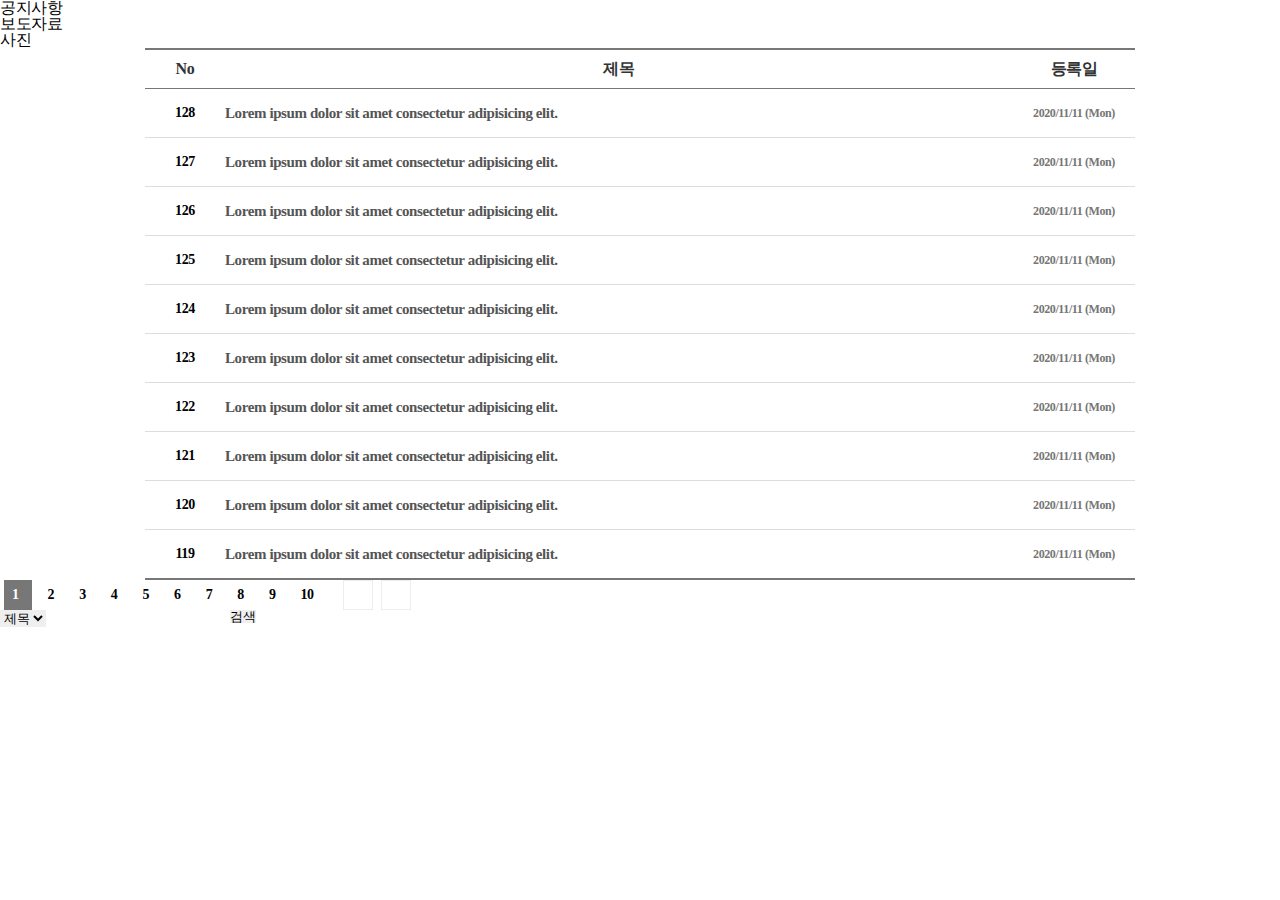
==== notice_index.html @ ac2e4c87 "update notice_index.html" ====
<!DOCTYPE html>
<html lang="ko">

<head>
    <meta charset="UTF-8">
    <meta name="viewport" content="width=device-width, initial-scale=1.0">
    <link href="css/common.css" rel="stylesheet" type="text/css">
    <script src="js/jquery-1.12.3.min.js"></script>
    <script src="js/slick.min.js"></script>
    <script src="js/common.js"></script>
    <title>Notice List</title>
</head>

<body>
    <div id="wrap">
        <div id="header">
        </div>
        <div id="container" class="sub">
            <section class="sub-intro pr">
                <div class="wrapper">
                    <!-- ※ Content Area Start ※ -->
                    <div class="cont notice oth_cmm">
                        <div class="tabs">
                            <ul>
                                <li class="on"><a href="index.html">공지사항</a></li>
                                <li><a href="/pr/press/index.html">보도자료</a></li>
                                <li><a href="/pr/photo/index.html">사진</a></li>
                            </ul>
                        </div>
                        <div class="article_warea">
                            <!-- 게시판 시작-->
                            <div class="sct_tblarea">
                                <table cellspacing="0" class="sct_tbl">
                                    <caption>
                                        <strong>공지사항 목록</strong><!-- 표의 제목 -->
                                        <p>번호, 제목, 등록일의 정보를 제공</p><!-- 표의 요약정보 -->
                                    </caption>

                                    <colgroup>
                                        <col width="80px">
                                        <col width="*">
                                        <col width="122px">
                                    </colgroup>
                                    <thead>
                                        <tr>
                                            <th scope="col">No</th>
                                            <th scope="col">제목</th>
                                            <th scope="col">등록일</th>
                                        </tr>
                                    </thead>
                                    <tbody>
                                        <tr>
                                            <td>128</td>
                                            <td class="td_tit">
                                                <div class="in">
                                                    <div class="t_tit">
                                                        <a href="#"><strong>Lorem ipsum dolor sit amet consectetur adipisicing elit.</strong></a>
                                                    </div>
                                                </div>
                                            </td>
                                            <td class="date">
                                                <div class="in">2020/11/11 (Mon) </div>
                                            </td>
                                        </tr>
                                        <tr>
                                            <td>127</td>
                                            <td class="td_tit">
                                                <div class="in">
                                                    <div class="t_tit">
                                                        <a href="#"><strong>Lorem ipsum dolor sit amet consectetur adipisicing elit.</strong></a>
                                                    </div>
                                                </div>
                                            </td>
                                            <td class="date">
                                                <div class="in">2020/11/11 (Mon) </div>
                                            </td>
                                        </tr>
                                        <tr>
                                            <td>126</td>
                                            <td class="td_tit">
                                                <div class="in">
                                                    <div class="t_tit">
                                                        <a href="#"><strong>Lorem ipsum dolor sit amet consectetur adipisicing elit.</strong></a>
                                                    </div>
                                                </div>
                                            </td>
                                            <td class="date">
                                                <div class="in">2020/11/11 (Mon) </div>
                                            </td>
                                        </tr>
                                        <tr>
                                            <td>125</td>
                                            <td class="td_tit">
                                                <div class="in">
                                                    <div class="t_tit">
                                                        <a href="#"><strong>Lorem ipsum dolor sit amet consectetur adipisicing elit.</strong></a>
                                                    </div>
                                                </div>
                                            </td>
                                            <td class="date">
                                                <div class="in">2020/11/11 (Mon) </div>
                                            </td>
                                        </tr>
                                        <tr>
                                            <td>124</td>
                                            <td class="td_tit">
                                                <div class="in">
                                                    <div class="t_tit">
                                                        <a href="#"><strong>Lorem ipsum dolor sit amet consectetur adipisicing elit.</strong></a>
                                                    </div>
                                                </div>
                                            </td>
                                            <td class="date">
                                                <div class="in">2020/11/11 (Mon) </div>
                                            </td>
                                        </tr>
                                        <tr>
                                            <td>123</td>
                                            <td class="td_tit">
                                                <div class="in">
                                                    <div class="t_tit">
                                                        <a href="#"><strong>Lorem ipsum dolor sit amet consectetur adipisicing elit.</strong></a>
                                                    </div>
                                                </div>
                                            </td>
                                            <td class="date">
                                                <div class="in">2020/11/11 (Mon) </div>
                                            </td>
                                        </tr>
                                        <tr>
                                            <td>122</td>
                                            <td class="td_tit">
                                                <div class="in">
                                                    <div class="t_tit">
                                                        <a href="#"><strong>Lorem ipsum dolor sit amet consectetur adipisicing elit.</strong></a>
                                                    </div>
                                                </div>
                                            </td>
                                            <td class="date">
                                                <div class="in">2020/11/11 (Mon) </div>
                                            </td>
                                        </tr>
                                        <tr>
                                            <td>121</td>
                                            <td class="td_tit">
                                                <div class="in">
                                                    <div class="t_tit">
                                                        <a href="#"><strong>Lorem ipsum dolor sit amet consectetur adipisicing elit.</strong></a>
                                                    </div>
                                                </div>
                                            </td>
                                            <td class="date">
                                                <div class="in">2020/11/11 (Mon) </div>
                                            </td>
                                        </tr>
                                        <tr>
                                            <td>120</td>
                                            <td class="td_tit">
                                                <div class="in">
                                                    <div class="t_tit">
                                                        <a href="#"><strong>Lorem ipsum dolor sit amet consectetur adipisicing elit.</strong></a>
                                                    </div>
                                                </div>
                                            </td>
                                            <td class="date">
                                                <div class="in">2020/11/11 (Mon) </div>
                                            </td>
                                        </tr>
                                        <tr>
                                            <td>119</td>
                                            <td class="td_tit">
                                                <div class="in">
                                                    <div class="t_tit">
                                                        <a href="#"><strong>Lorem ipsum dolor sit amet consectetur adipisicing elit.</strong></a>
                                                    </div>
                                                </div>
                                            </td>
                                            <td class="date">
                                                <div class="in">2020/11/11 (Mon) </div>
                                            </td>
                                        </tr>
                                    </tbody>
                                </table>
                            </div>
                            <div class="page">
                                <a href="#none" data-page-num="1" class="current">1</a>
                                <a href="#none" data-page-num="2">2</a>
                                <a href="#none" data-page-num="3">3</a>
                                <a href="#none" data-page-num="4">4</a>
                                <a href="#none" data-page-num="5">5</a>
                                <a href="#none" data-page-num="6">6</a>
                                <a href="#none" data-page-num="7">7</a>
                                <a href="#none" data-page-num="8">8</a>
                                <a href="#none" data-page-num="9">9</a>
                                <a href="#none" data-page-num="10">10</a>
                                <a href="#none" data-page-num="11" class="btn_page btn_next"><span class="sp_tinfo">다음 페이지</span></a>
                                <a href="#none" data-page-num="13" class="btn_page btn_last"><span class="sp_tinfo">맨마지막 페이지</span></a>
                            </div>
                            
                            <!-- 게시판 끝-->
                            <div class="wrap-search">
                                <label for="opt" class="blind">검색 구분</label>
                                <select name="opt" id="opt">
                                    <option value="1">제목</option>
                                    <option value="2">내용</option>
                                </select>
                                <label for="keyword" class="blind">검색어 입력</label>
                                <input name="keyword" id="keyword" type="text">
                                <button type="button" id="btnSearch" name="btnSearch">검색</button>
                            </div>
                        </div>
                    </div>
                    <!-- ※ Content Area End ※ -->
                </div>
            </section>
        </div>
        <footer id="footer">
        </footer>
    </div>
</body>

</html>
---- css/common.css ----
@charset "UTF-8";

/* 초기화 */
* {margin: 0; padding: 0; line-height: 1; vertical-align: top; border: 0;}
article, aside, details, figcaption, figure, footer, header, hgroup, menu, nav, section {display: block;}
body {font-family: 'notokr-demilight'; font-size: 16px; letter-spacing: -.025em;}
a {color: inherit; text-decoration: none;}
ol, ul, dl {list-style: none;}
h1, h2, h3, h4, h5, h6 {font-weight: normal;}
img, video {border: 0 none; vertical-align: bottom;}
table {border-collapse: collapse; border-spacing: 0;}
table caption {position: absolute; overflow: hidden; clip: rect(0 0 0 0); width: 1px; height: 1px; margin: -1px;}
button span {position: relative;}
.ellipsis-multi {text-overflow: ellipsis; overflow: hidden; display: -webkit-box !important; -webkit-line-clamp: 2; -webkit-box-orient: vertical; word-wrap: break-word;}
.ellipsis {overflow: hidden; text-overflow: ellipsis; white-space: nowrap;}
.blind {position: absolute; overflow: hidden; clip: rect(0 0 0 0); width: 1px; height: 1px; margin: -1px;}

.article_warea {text-align: left;}
.sp_tinfo, .inform_schtype .sel_deswrap a.sel_des_layer {display: inline-block; overflow: hidden; width: auto; height: 10px; background: url("../images/sp_info.png") no-repeat; line-height: 999px; vertical-align: top;}
.sct_tblarea {width: 990px; margin: 0 auto;}
.sct_tbl, .sct_tbl th, .sct_tbl td {margin: 0; padding: 0; border: 0 none;}
.sct_tbl {width: 100%; border: 2px solid #777; border-right: 0 none; border-left: 0 none; border-collapse: collapse; table-layout: fixed; border-spacing: 0;}
.sct_tbl .w1 {width: 80px;}
.sct_tbl .w2 {width: 182px;}
.sct_tbl .w3 {width: 122px;}
.sct_tbl th {padding: 11px 0; border-bottom: 1px solid #777; color: #333; text-align: center;}
.sct_tbl tr:first-child td {border-top: 0 none;}
.sct_tbl .on td {background: #f7f7f7;}
.sct_tbl td {padding: 14px 0; border-top: 1px solid #ddd; line-height: 20px; vertical-align: middle; text-align: center; font-size: 14px; font-weight: bold;}
.sct_tbl td a:hover {color: #0f50a5;}
.sct_tbl td.td_tit {text-align: left;}
.sct_tbl td.td_tit:first-child {padding-left: 13px;}
.sct_tbl td.type {font-size: 0; line-height: 0;}
.sct_tbl td.date {font-size: 12px; color: #767676;}
.sct_tbl td.pic {padding: 14px 0;}

.sct_tbl td .img_type {margin: 0 auto; vertical-align: middle; display: inline-block; position: relative; width: 120px; min-height: 80px; background: url("../images/ico_.png") no-repeat 50% 50%;}
.sct_tbl td .img_type img {width: 120px; vertical-align: middle; min-height: 80px; background: #FFF;}
.sct_tbl td .img_type .bor {display: inline-block; position: absolute; left: 0; top: 0; right: 0; bottom: 0; border: 1px solid #000; opacity: .1; filter: alpha(opacity=10); vertical-align: middle;}
.sct_tbl td .t_tit {font-size: 15px;color: #555;line-height: 1;vertical-align: top;}
.sct_tbl td .t_tit strong {font-weight: bold;}
.sct_tbl td .t_txt {margin-top: 7px; font-size: 15px; color: #767676;}
.sct_tbl td .ico_new {width: 21px; height: 5px; margin: 0 0 0 5px; background-position: -68px 0;}

.article_warea .page a, .page span {display: inline-block; min-width: 12px; padding: 0 7px; height: 28px; border: 1px solid #fff; font-size: 14px; font-weight: 600; line-height: 28px; vertical-align: top;}
.article_warea .page a {cursor: pointer;}
.article_warea .page a:hover {color: #777;}
.article_warea .page .current {margin: 0 4px; border-color: #777; background-color: #777; color: #fff;}
.article_warea .page .current:hover {color: #fff;}
.article_warea .page .btn_page {margin: 0 2px; border-color: #ededed; width: 28px; padding: 0;}
.article_warea .page .btn_page .sp_tinfo {margin: 11px 0 0; border: 0 none; line-height: 999px;}
.article_warea .page .btn_first .sp_tinfo {width: 9px; height: 7px; background-position: -100px 0; padding: 0; min-width: auto;}
.article_warea .page .btn_prev {margin-right: 18px;}
.article_warea .page .btn_prev .sp_tinfo {width: 4px; height: 7px; background-position: -100px 0; padding: 0; min-width: auto;}
.article_warea .page .btn_next {margin-left: 18px;}
.article_warea .page .btn_next .sp_tinfo {width: 4px; height: 7px; background-position: -110px 0; padding: 0; min-width: auto;}
.article_warea .page .btn_last .sp_tinfo {width: 9px; height: 7px; background-position: -110px 0; padding: 0;}
.article_warea .press_type {display: inline-block; overflow: hidden; width: 53px; height: 17px; background: url("../images/sp_pressbtn.png") no-repeat; line-height: 999px; vertical-align: top;}

.view_wrap {border-top: 2px solid #0c4da1;}
.view_tit {width: 100%; padding: 17px 0; border-bottom: 1px solid #ddd;}
.view_tit:after {display: block; clear: both; content: '';}
.vt_left {float: left;}
.vtl_tit {font-size: 18px; color: #333;}
.vtl_txt {margin-top: 10px; font-size: 12px; color: #767676;}
.vt_right {display: inline; float: right;}
.vtl_date {margin-top: 4px; font-size: 12px; color: #767676;}
.view_cont {padding: 30px 0;}
.view_img {width: auto; margin-bottom: 30px; zoom: 1;}
.view_img:after {display: block; clear: both; content: '';}
.view_img img {/* width: 120px; */ width: 100%;}
.view_img li {float: left; margin-right: 10px;}
.view_img li .img_w {display: inline-block; position: relative; vertical-align: top;}
.view_img li .img_w .ico_oview {position: absolute; right: 3px; bottom: 3px; width: 24px; height: 23px; background-position: -16px -94px;}
.view_txt {font-size: 15px;line-height: 1.4 !important;color: #555;}

.oth_page {width: auto; border: 1px solid #ddd; border-left: 0 none; border-right: 0 none; zoom: 1;}
.oth_page:after {display: block; clear: both; content: '';}
.oth_page li {float: left; width: 50%; font-size: 13px; text-align: right;}
.oth_page li .box {position: relative; padding: 20px 50px 20px 10px; color: #767676;}
.oth_page li .box a {color: #767676;}
.oth_page li .box a.page_btn {font-size: 0;}
.oth_page li .box a:hover {text-decoration: underline; color: #0f50a5;}
.oth_page li .page_btn {position: absolute; top: 14px; right: 10px; width: 28px; height: 28px; border: 1px solid #ededed; text-align: center;}
.oth_page li .page_btn:hover {background-color: #0c4da1;}
.oth_page li .page_btn .sp_tinfo {width: 4px; height: 7px; margin-top: 11px;}
.oth_page li .page_prev .sp_tinfo {background-position: -100px 0;}
.oth_page li .page_prev:hover .sp_tinfo {background-position: -100px -8px;}
.oth_page li .page_next .sp_tinfo {background-position: -110px 0;}
.oth_page li .page_next:hover .sp_tinfo {background-position: -110px -8px;}
.oth_page li .bor {display: inline-block; overflow: hidden; position: absolute; left: 0; top: 0; bottom: 0; width: 1px; background: #ddd; line-height: 999px; vertical-align: top;}
.oth_page li .box_in {display: block; position: relative; vertical-align: top;}
.oth_page li .box_in.ico_y {padding-left: 63px;}
.oth_page li .pn_type {position: absolute; right: 100%; top: 0; margin-right: 10px;}
.oth_page li:first-child {text-align: left;}
.oth_page li:first-child .box {padding: 20px 10px 20px 50px;}
.oth_page li:first-child .box .page_btn {right: auto; left: 10px;}
.oth_page li:first-child .box .bor {display: none;}

.v_btn {display: inline-block; padding: 0 16px; background: #0c4da1; font-size: 15px; line-height: 37px; color: #fff; vertical-align: top;}
.v_btn:hover {color: #fff; text-decoration: none;}
.view_btnarea {width: 100%; margin-top: 20px;}
.view_btnarea:after {display: block; clear: both; content: '';}
.view_rbtn {display: inline; float: right;}
.photo_wrap {border: 2px solid #777; border-left: 0 none; border-right: 0 none;}
.photo_article {margin: 0 auto; width: 940px; padding: 20px 0; border-top: 1px solid #ddd;}
.photo_article:first-child {border-top: 0 none;}

.pa_list {width: auto; margin-left: -24px; zoom: 1;}
.pa_list:after {display: block; clear: both; content: '';}
.pa_list li {position:relative;float: left; width: 216px; margin-left: 24px; padding-bottom: 10px; font-size: 13px; color: #333; text-align: center; cursor: pointer;}
.pa_list li .pic {display: inline-block;vertical-align: top;}
.pa_list li .pic img {width: 216px;}
.pa_list li.type2 .pic img {width: 216px; height: 324px;}
.pa_list li.type3 .pic img {width: 216px; height: 216px;}
.pa_list li.type4 .pic {width: 216px; height: 144px; background: #f8f8f8;}
.pa_list li.type4 .pic img {width: 95px; height: 144px;}
.pa_list li.type5 .pic {width: 216px; height: 324px; background: #f8f8f8;}
.pa_list li.type5 .pic img {width: 216px; height: 144px; margin: 90px 0;}
.pa_list li .pic:hover .cc_ellip_in {color: #0f50a5; text-decoration: underline;}
.pa_list li a {color: #333;}
.pa_list li .txt {display: block;margin: 5px 0 3px;text-align: left;line-height: 1.5;}
.pa_list li .date {display: block;text-align:right;}
.pa_list li .download {display: block;height: 30px;text-align:right;}
.pa_list li .download button{position:absolute;right:0;bottom: 0;cursor: pointer;}
/*.pa_list li .ico_new {position: absolute; left: 100%; top: 0; width: 21px; height: 5px; margin: 5px 0 0 5px; background-position: -68px 0;}*/
.pa_list li .ico_new {width: 21px; height: 5px; margin: 0 0 5px 5px; background-position: -68px 0;}
.pa_list.type2 .pic .cc_ellip_in, .pa_list.type2 .pic:hover .cc_ellip_in {color: #0f50a5; text-decoration: underline;}
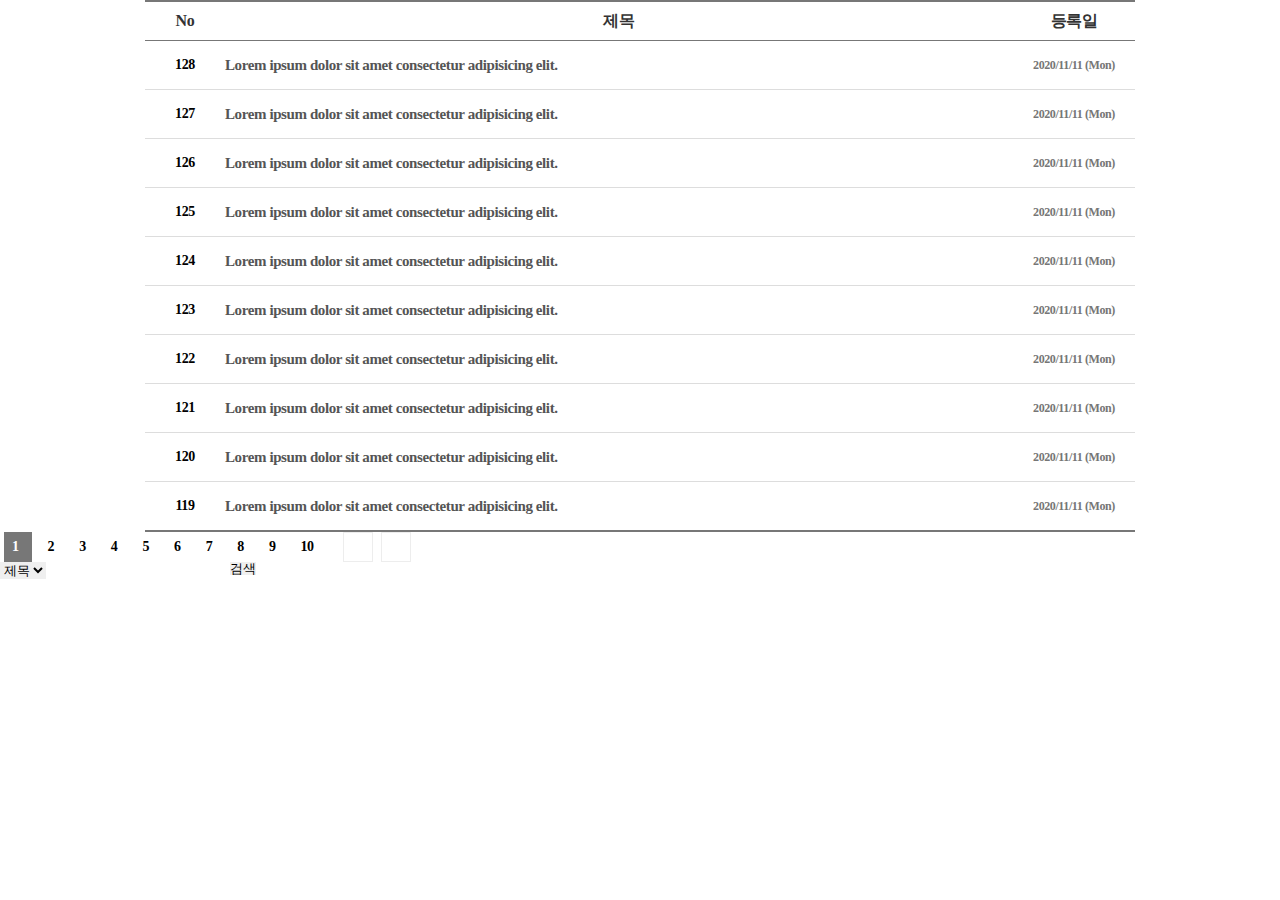
==== commit 73de09e6: "update press_index.html" ====
--- a/notice_index.html
+++ b/notice_index.html
@@ -20,13 +20,6 @@
                 <div class="wrapper">
                     <!-- ※ Content Area Start ※ -->
                     <div class="cont notice oth_cmm">
-                        <div class="tabs">
-                            <ul>
-                                <li class="on"><a href="index.html">공지사항</a></li>
-                                <li><a href="/pr/press/index.html">보도자료</a></li>
-                                <li><a href="/pr/photo/index.html">사진</a></li>
-                            </ul>
-                        </div>
                         <div class="article_warea">
                             <!-- 게시판 시작-->
                             <div class="sct_tblarea">
@@ -196,7 +189,7 @@
                                 <a href="#none" data-page-num="11" class="btn_page btn_next"><span class="sp_tinfo">다음 페이지</span></a>
                                 <a href="#none" data-page-num="13" class="btn_page btn_last"><span class="sp_tinfo">맨마지막 페이지</span></a>
                             </div>
-                            
+
                             <!-- 게시판 끝-->
                             <div class="wrap-search">
                                 <label for="opt" class="blind">검색 구분</label>
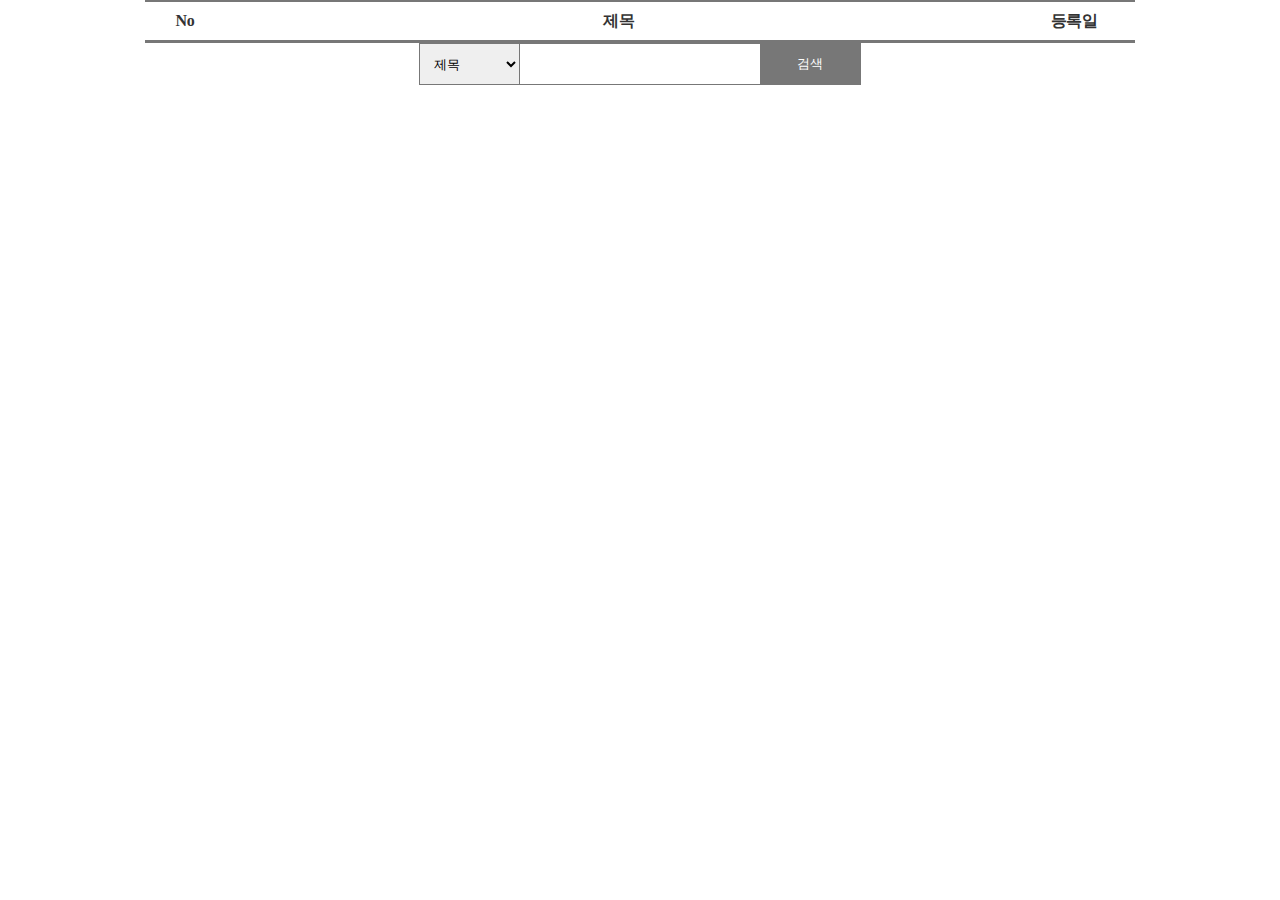
==== commit fa3704f0: "update html" ====
--- a/notice_index.html
+++ b/notice_index.html
@@ -6,8 +6,6 @@
     <meta name="viewport" content="width=device-width, initial-scale=1.0">
     <link href="css/common.css" rel="stylesheet" type="text/css">
     <script src="js/jquery-1.12.3.min.js"></script>
-    <script src="js/slick.min.js"></script>
-    <script src="js/common.js"></script>
     <title>Notice List</title>
 </head>
 
@@ -20,15 +18,14 @@
                 <div class="wrapper">
                     <!-- ※ Content Area Start ※ -->
                     <div class="cont notice oth_cmm">
-                        <div class="article_warea">
+                        <div class="article_warea qi_area ui2">
                             <!-- 게시판 시작-->
                             <div class="sct_tblarea">
                                 <table cellspacing="0" class="sct_tbl">
                                     <caption>
-                                        <strong>공지사항 목록</strong><!-- 표의 제목 -->
-                                        <p>번호, 제목, 등록일의 정보를 제공</p><!-- 표의 요약정보 -->
+                                         <strong>공지사항 목록</strong><!-- 표의 제목 -->
+                                          <p>번호, 제목, 등록일의 정보를 제공</p><!-- 표의 요약정보 -->
                                     </caption>
-
                                     <colgroup>
                                         <col width="80px">
                                         <col width="*">
@@ -41,155 +38,10 @@
                                             <th scope="col">등록일</th>
                                         </tr>
                                     </thead>
-                                    <tbody>
-                                        <tr>
-                                            <td>128</td>
-                                            <td class="td_tit">
-                                                <div class="in">
-                                                    <div class="t_tit">
-                                                        <a href="#"><strong>Lorem ipsum dolor sit amet consectetur adipisicing elit.</strong></a>
-                                                    </div>
-                                                </div>
-                                            </td>
-                                            <td class="date">
-                                                <div class="in">2020/11/11 (Mon) </div>
-                                            </td>
-                                        </tr>
-                                        <tr>
-                                            <td>127</td>
-                                            <td class="td_tit">
-                                                <div class="in">
-                                                    <div class="t_tit">
-                                                        <a href="#"><strong>Lorem ipsum dolor sit amet consectetur adipisicing elit.</strong></a>
-                                                    </div>
-                                                </div>
-                                            </td>
-                                            <td class="date">
-                                                <div class="in">2020/11/11 (Mon) </div>
-                                            </td>
-                                        </tr>
-                                        <tr>
-                                            <td>126</td>
-                                            <td class="td_tit">
-                                                <div class="in">
-                                                    <div class="t_tit">
-                                                        <a href="#"><strong>Lorem ipsum dolor sit amet consectetur adipisicing elit.</strong></a>
-                                                    </div>
-                                                </div>
-                                            </td>
-                                            <td class="date">
-                                                <div class="in">2020/11/11 (Mon) </div>
-                                            </td>
-                                        </tr>
-                                        <tr>
-                                            <td>125</td>
-                                            <td class="td_tit">
-                                                <div class="in">
-                                                    <div class="t_tit">
-                                                        <a href="#"><strong>Lorem ipsum dolor sit amet consectetur adipisicing elit.</strong></a>
-                                                    </div>
-                                                </div>
-                                            </td>
-                                            <td class="date">
-                                                <div class="in">2020/11/11 (Mon) </div>
-                                            </td>
-                                        </tr>
-                                        <tr>
-                                            <td>124</td>
-                                            <td class="td_tit">
-                                                <div class="in">
-                                                    <div class="t_tit">
-                                                        <a href="#"><strong>Lorem ipsum dolor sit amet consectetur adipisicing elit.</strong></a>
-                                                    </div>
-                                                </div>
-                                            </td>
-                                            <td class="date">
-                                                <div class="in">2020/11/11 (Mon) </div>
-                                            </td>
-                                        </tr>
-                                        <tr>
-                                            <td>123</td>
-                                            <td class="td_tit">
-                                                <div class="in">
-                                                    <div class="t_tit">
-                                                        <a href="#"><strong>Lorem ipsum dolor sit amet consectetur adipisicing elit.</strong></a>
-                                                    </div>
-                                                </div>
-                                            </td>
-                                            <td class="date">
-                                                <div class="in">2020/11/11 (Mon) </div>
-                                            </td>
-                                        </tr>
-                                        <tr>
-                                            <td>122</td>
-                                            <td class="td_tit">
-                                                <div class="in">
-                                                    <div class="t_tit">
-                                                        <a href="#"><strong>Lorem ipsum dolor sit amet consectetur adipisicing elit.</strong></a>
-                                                    </div>
-                                                </div>
-                                            </td>
-                                            <td class="date">
-                                                <div class="in">2020/11/11 (Mon) </div>
-                                            </td>
-                                        </tr>
-                                        <tr>
-                                            <td>121</td>
-                                            <td class="td_tit">
-                                                <div class="in">
-                                                    <div class="t_tit">
-                                                        <a href="#"><strong>Lorem ipsum dolor sit amet consectetur adipisicing elit.</strong></a>
-                                                    </div>
-                                                </div>
-                                            </td>
-                                            <td class="date">
-                                                <div class="in">2020/11/11 (Mon) </div>
-                                            </td>
-                                        </tr>
-                                        <tr>
-                                            <td>120</td>
-                                            <td class="td_tit">
-                                                <div class="in">
-                                                    <div class="t_tit">
-                                                        <a href="#"><strong>Lorem ipsum dolor sit amet consectetur adipisicing elit.</strong></a>
-                                                    </div>
-                                                </div>
-                                            </td>
-                                            <td class="date">
-                                                <div class="in">2020/11/11 (Mon) </div>
-                                            </td>
-                                        </tr>
-                                        <tr>
-                                            <td>119</td>
-                                            <td class="td_tit">
-                                                <div class="in">
-                                                    <div class="t_tit">
-                                                        <a href="#"><strong>Lorem ipsum dolor sit amet consectetur adipisicing elit.</strong></a>
-                                                    </div>
-                                                </div>
-                                            </td>
-                                            <td class="date">
-                                                <div class="in">2020/11/11 (Mon) </div>
-                                            </td>
-                                        </tr>
-                                    </tbody>
+                                    <tbody></tbody>
                                 </table>
                             </div>
-                            <div class="page">
-                                <a href="#none" data-page-num="1" class="current">1</a>
-                                <a href="#none" data-page-num="2">2</a>
-                                <a href="#none" data-page-num="3">3</a>
-                                <a href="#none" data-page-num="4">4</a>
-                                <a href="#none" data-page-num="5">5</a>
-                                <a href="#none" data-page-num="6">6</a>
-                                <a href="#none" data-page-num="7">7</a>
-                                <a href="#none" data-page-num="8">8</a>
-                                <a href="#none" data-page-num="9">9</a>
-                                <a href="#none" data-page-num="10">10</a>
-                                <a href="#none" data-page-num="11" class="btn_page btn_next"><span class="sp_tinfo">다음 페이지</span></a>
-                                <a href="#none" data-page-num="13" class="btn_page btn_last"><span class="sp_tinfo">맨마지막 페이지</span></a>
-                            </div>
-
+                            <div class="page"></div>
                             <!-- 게시판 끝-->
                             <div class="wrap-search">
                                 <label for="opt" class="blind">검색 구분</label>
--- a/css/common.css
+++ b/css/common.css
@@ -33,15 +33,13 @@
 .sct_tbl td.type {font-size: 0; line-height: 0;}
 .sct_tbl td.date {font-size: 12px; color: #767676;}
 .sct_tbl td.pic {padding: 14px 0;}
-
 .sct_tbl td .img_type {margin: 0 auto; vertical-align: middle; display: inline-block; position: relative; width: 120px; min-height: 80px; background: url("../images/ico_.png") no-repeat 50% 50%;}
 .sct_tbl td .img_type img {width: 120px; vertical-align: middle; min-height: 80px; background: #FFF;}
 .sct_tbl td .img_type .bor {display: inline-block; position: absolute; left: 0; top: 0; right: 0; bottom: 0; border: 1px solid #000; opacity: .1; filter: alpha(opacity=10); vertical-align: middle;}
-.sct_tbl td .t_tit {font-size: 15px;color: #555;line-height: 1;vertical-align: top;}
+.sct_tbl td .t_tit {font-size: 15px; color: #555; line-height: 1; vertical-align: top;}
 .sct_tbl td .t_tit strong {font-weight: bold;}
 .sct_tbl td .t_txt {margin-top: 7px; font-size: 15px; color: #767676;}
 .sct_tbl td .ico_new {width: 21px; height: 5px; margin: 0 0 0 5px; background-position: -68px 0;}
-
 .article_warea .page a, .page span {display: inline-block; min-width: 12px; padding: 0 7px; height: 28px; border: 1px solid #fff; font-size: 14px; font-weight: 600; line-height: 28px; vertical-align: top;}
 .article_warea .page a {cursor: pointer;}
 .article_warea .page a:hover {color: #777;}
@@ -56,7 +54,6 @@
 .article_warea .page .btn_next .sp_tinfo {width: 4px; height: 7px; background-position: -110px 0; padding: 0; min-width: auto;}
 .article_warea .page .btn_last .sp_tinfo {width: 9px; height: 7px; background-position: -110px 0; padding: 0;}
 .article_warea .press_type {display: inline-block; overflow: hidden; width: 53px; height: 17px; background: url("../images/sp_pressbtn.png") no-repeat; line-height: 999px; vertical-align: top;}
-
 .view_wrap {border-top: 2px solid #0c4da1;}
 .view_tit {width: 100%; padding: 17px 0; border-bottom: 1px solid #ddd;}
 .view_tit:after {display: block; clear: both; content: '';}
@@ -68,12 +65,11 @@
 .view_cont {padding: 30px 0;}
 .view_img {width: auto; margin-bottom: 30px; zoom: 1;}
 .view_img:after {display: block; clear: both; content: '';}
-.view_img img {/* width: 120px; */ width: 100%;}
+.view_img img {width: 100%;}
 .view_img li {float: left; margin-right: 10px;}
 .view_img li .img_w {display: inline-block; position: relative; vertical-align: top;}
 .view_img li .img_w .ico_oview {position: absolute; right: 3px; bottom: 3px; width: 24px; height: 23px; background-position: -16px -94px;}
-.view_txt {font-size: 15px;line-height: 1.4 !important;color: #555;}
-
+.view_txt {font-size: 15px; line-height: 1.4 !important; color: #555;}
 .oth_page {width: auto; border: 1px solid #ddd; border-left: 0 none; border-right: 0 none; zoom: 1;}
 .oth_page:after {display: block; clear: both; content: '';}
 .oth_page li {float: left; width: 50%; font-size: 13px; text-align: right;}
@@ -96,7 +92,6 @@
 .oth_page li:first-child .box {padding: 20px 10px 20px 50px;}
 .oth_page li:first-child .box .page_btn {right: auto; left: 10px;}
 .oth_page li:first-child .box .bor {display: none;}
-
 .v_btn {display: inline-block; padding: 0 16px; background: #0c4da1; font-size: 15px; line-height: 37px; color: #fff; vertical-align: top;}
 .v_btn:hover {color: #fff; text-decoration: none;}
 .view_btnarea {width: 100%; margin-top: 20px;}
@@ -105,11 +100,10 @@
 .photo_wrap {border: 2px solid #777; border-left: 0 none; border-right: 0 none;}
 .photo_article {margin: 0 auto; width: 940px; padding: 20px 0; border-top: 1px solid #ddd;}
 .photo_article:first-child {border-top: 0 none;}
-
 .pa_list {width: auto; margin-left: -24px; zoom: 1;}
 .pa_list:after {display: block; clear: both; content: '';}
-.pa_list li {position:relative;float: left; width: 216px; margin-left: 24px; padding-bottom: 10px; font-size: 13px; color: #333; text-align: center; cursor: pointer;}
-.pa_list li .pic {display: inline-block;vertical-align: top;}
+.pa_list li {position: relative; float: left; width: 216px; margin-left: 24px; padding-bottom: 10px; font-size: 13px; color: #333; text-align: center; cursor: pointer;}
+.pa_list li .pic {display: inline-block; vertical-align: top;}
 .pa_list li .pic img {width: 216px;}
 .pa_list li.type2 .pic img {width: 216px; height: 324px;}
 .pa_list li.type3 .pic img {width: 216px; height: 216px;}
@@ -119,10 +113,75 @@
 .pa_list li.type5 .pic img {width: 216px; height: 144px; margin: 90px 0;}
 .pa_list li .pic:hover .cc_ellip_in {color: #0f50a5; text-decoration: underline;}
 .pa_list li a {color: #333;}
-.pa_list li .txt {display: block;margin: 5px 0 3px;text-align: left;line-height: 1.5;}
-.pa_list li .date {display: block;text-align:right;}
-.pa_list li .download {display: block;height: 30px;text-align:right;}
-.pa_list li .download button{position:absolute;right:0;bottom: 0;cursor: pointer;}
-/*.pa_list li .ico_new {position: absolute; left: 100%; top: 0; width: 21px; height: 5px; margin: 5px 0 0 5px; background-position: -68px 0;}*/
+.pa_list li .txt {display: block; margin: 5px 0 3px; text-align: left; line-height: 1.5;}
+.pa_list li .date {display: block; text-align: right;}
+.pa_list li .download {display: block; height: 30px; text-align: right;}
+.pa_list li .download button {position: absolute; right: 0; bottom: 0; cursor: pointer;}
 .pa_list li .ico_new {width: 21px; height: 5px; margin: 0 0 5px 5px; background-position: -68px 0;}
 .pa_list.type2 .pic .cc_ellip_in, .pa_list.type2 .pic:hover .cc_ellip_in {color: #0f50a5; text-decoration: underline;}
+
+/*photo viewer*/
+.photoview_abs {display: none; position: absolute; width: 1200px; left: 50%; margin-left: -600px; z-index: 100;}
+.photoview_wrap {position: relative; width: 100%; background: #000000;}
+.pview_tit {padding: 20px; font-size: 22px; color: #ffffff; letter-spacing: -.05em; background: #252931;}
+.dimmed_on .photoview_abs {display: block;}
+.photoloading {margin-top: 0; position: absolute; height: 550px; width: 980px; line-height: 400px; text-align: center; z-index: 100; background: #fff; top: 61px; left: 50%; margin-left: -490px;}
+.gallery_wrap {/* margin-top:30px */;}
+.gallery_view {position: relative; height: 550px; /* padding-bottom:40px; */ line-height: 400px; text-align: center;}
+.gallery_view img {height: 550px;}
+.gallery_view .img_url {display: inline-block; position: relative; line-height: 0; vertical-align: middle;}
+.gallery_view .img_url .iu_bx {margin: 0 auto; overflow: hidden; width: 840px;}
+.gallery_view .img_url img {vertical-align: top;}
+.gallery_view .img_down {display: inline-block; position: absolute; right: -2px; top: 0; width: 64px; height: 65px; cursor: pointer; background: url("../images/ico-download.png") no-repeat;}
+.gallery_view .img_down:hover {text-decoration: none;}
+.gallery_view .img_down .tx {display: inline-block; vertical-align: top;}
+.gallery_view .img_down .btn_down {width: 19px; height: 16px; margin: 12px -4px 0 7px; /* background-position:-108px -30px; */ background: url("../images/ico-save.png") no-repeat; display: none;}
+.gallery_view .img_num {display: block; width: 100%; position: absolute; left: 0; bottom: -2px; right: 0; margin-bottom: -30px; font-size: 13px; line-height: 20px; color: #b7b7b7; z-index: 10;}
+.gallery_view .img_num .current {color: #b7b7b7;}
+.gallery_view .vm_line {display: inline-block; overflow: hidden; width: 0; height: 100%; line-height: 400px; vertical-align: middle; line-height: 999px;}
+.gallery_view .imgcon div {display: inline-block; position: absolute; top: 0; bottom: 0; width: 88px; cursor: pointer;}
+.gallery_view .imgcon .sp_gallery {margin-top: 260px;}
+.gallery_view .imgcon .prev {left: 0;}
+.gallery_view .imgcon .prev .sp_gallery {width: 18px; height: 35px; /* background-position:0 0; */ background: url("../images/view-left.png") no-repeat; font-size: 0;}
+.gallery_view .imgcon .next {right: 0;}
+.gallery_view .imgcon .next .sp_gallery {width: 18px; height: 35px; /* background-position:-50px 0 */ background: url("../images/view-right.png") no-repeat; font-size: 0;}
+
+.list_pd {position: relative; padding: 50px 90px 10px 80px; zoom: 1; background: #21242b;}
+.list_over {overflow: hidden; position: relative; width: 100%; margin: 0 auto; width: 1021px;}
+.list_over ul {width: auto; zoom: 1;}
+.list_over ul:after {display: block; clear: both; content: '';}
+.list_over li {float: left; width: 76px; margin-left: 10px; font-size: 12px; line-height: 18px;}
+.list_over li .box {display: block; color: #555; cursor: pointer;}
+.list_over li .box:hover {text-decoration: none;}
+.list_over li .img_a {display: block; overflow: hidden; opacity: .5; filter: alpha(opacity=50);}
+.list_over li .img_a img {vertical-align: top;}
+.list_over li .tit {display: block; margin-top: 3px; color: #959595; line-height: 18px;}
+.sp_gallery {display: inline-block; overflow: hidden; width: 13px; height: 24px; background: url("../images/sp_gallery.png") no-repeat 0 0; line-height: 999px; vertical-align: top;}
+.list_pd .setcon button {display: inline-block; position: absolute; top: 100px; width: 56px; height: 24px; vertical-align: top; cursor: pointer; text-indent: -9999px;}
+.list_pd .setcon div:hover {color: #0c4da1;}
+.list_over li.slick-current .img_a, .list_over li .box:hover .img_a {border: 2px solid #0c4da1; opacity: 1; filter: alpha(opacity=100);}
+.list_over li.slick-current .img_a img, .list_over li .box:hover .img_a img {margin: -2px;}
+.list_over li.slick-current .img_a, .list_over li div:hover .img_a {border: 2px solid #0c4da1;opacity: 1;filter: alpha(opacity=100);}
+.list_over li.selected .img_a, .list_over li a:hover .img_a {border: 2px solid #0c4da1; opacity: 1; filter: alpha(opacity=100);}
+.list_over li.selected .img_a img, .list_over li a:hover .img_a img {margin: -2px;}
+.list_pd .setcon .prev {left: 20px; background: url("../images/ico-left.png") no-repeat;}
+.list_pd .setcon .next {right: 20px; background: url("../images/ico-right.png") no-repeat;}
+.list_pd img {width: 75px;}
+
+.pview_dang {padding: 17px 0; background: #f8f8f8; font-size: 12px; color: #959595; text-align: center; background: #30353f;}
+.pview_close {position: absolute; right: 0px; top: 0;}
+.pview_close a {display: inline-block; padding: 15px; font-size: 0; line-height: 0; vertical-align: top; cursor: pointer;}
+.pview_close .sp_gallery {width: 40px; height: 40px; /* background-position:-100px 0; */ background: url("../images/ico-close.jpg") no-repeat;}
+.dimmed {display: none; position: absolute; left: 0; top: 0; right: 0; bottom: 0; z-index: 40; background: #000; opacity: .5; filter: alpha(opacity=50); width: 100%; height: 100%; padding-bottom: 1130px;}
+.dimmed_on #content .ct_borbx {position: relative; z-index: 40; zoom: 1;}
+.dimmed_on #content .sct_pd .dimmed {left: -1px; top: -1px; right: -1px; bottom: -1px;}
+.dimmed_on .dimmed {display: block;}
+
+/*board - search*/
+.wrap-search {width: 440px; margin: 0 auto; border: 1px solid #777; overflow: hidden;}
+.wrap-search select {float: left; width: 100px; padding-left: 10px; height: 40px; border: 0; border-right: 1px solid #777;}
+.wrap-search input {float: left; padding-left: 10px; width: 230px; line-height: 40px; height: 40px; border: 0;}
+.wrap-search button {float: left; width: 100px; line-height: 40px; background: #777; color: #fff;}
+
+.pa_list li a {display: block;width: 100%;height: 100%;}
+.gallery_view .img_url .iu_bx .slick-dots {height: 0;}